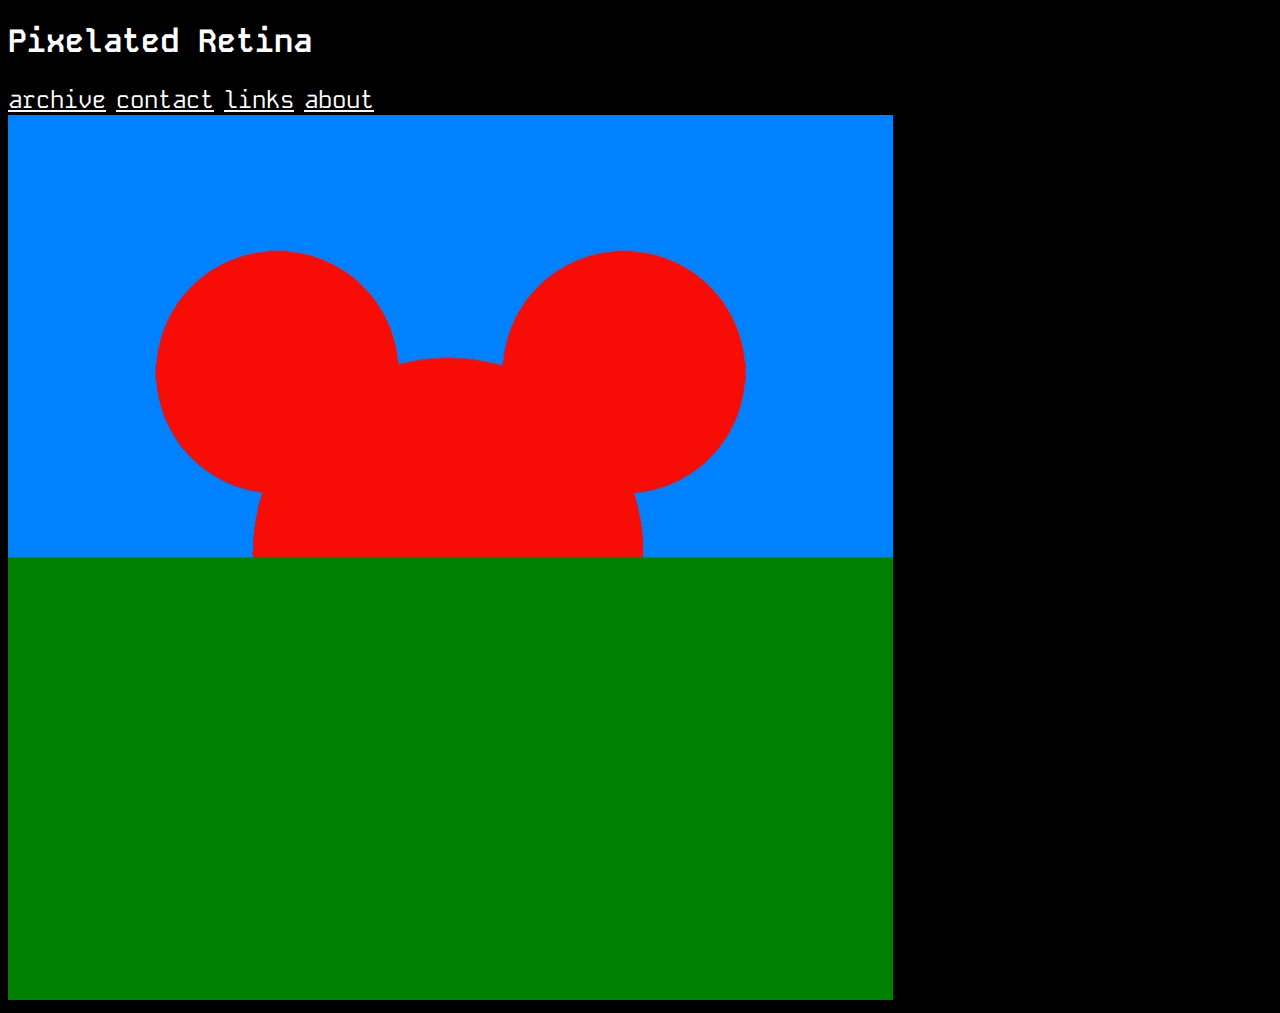
==== index.html @ 7bfcb249 "Add files via upload" ====
<!DOCTYPE html>
<link rel="stylesheet" href="styles.css">
<head>
    <title>Pixelated Retina</title>
</head>
<body>
    <h1>Pixelated Retina</h1>
    <div class="nav-links">
                <a href="./archive.html" style="font-size: 24px; color: white;">archive</a>
                <a href="./contact.html" style="font-size: 24px; color: white;">contact</a>
                <a href="./hyperlinks.html" style="font-size: 24px; color: white;">links</a>
                <a href="./about.html" style="font-size: 24px; color: white;">about</a>
            </div>
    <div id="imageContainer">
        <img id="randomImage" src="" alt="">
    </div>

    <script>
        // Array of image URLs
        var images = [
    
            "./images/d2.jpeg",
            "./images/d5.jpeg",
            "./images/d7.jpeg",
            './images/d3.jpeg',
            // Add more image URLs as needed
        ];

        // Get a random image from the array
        var randomIndex = Math.floor(Math.random() * images.length);
        var randomImageUrl = images[randomIndex];

        // Set the random image source
        var randomImageElement = document.getElementById("randomImage");
        randomImageElement.src = randomImageUrl;
    </script>
</body>

</html>
---- styles.css ----
/* FILEPATH: /Users/gabrielgarcia/Documents/my website/styles.css */

/* Import the font */
@import url('https://fonts.googleapis.com/css2?family=Kode+Mono:wght@400..700&display=swap');
/* Apply the font and set the color to white */
body {
  background-color: black;
  font-family: 'Kode Mono', monospace;
  color: white;
}

/* Reduce the size of all images by 70% */
img {
  width: 70%;
  height: auto;
}


/* Apply the font and set the color to white */
body {
  background-color: black;
  font-family: 'Kode Mono', monospace;
  color: white;
}
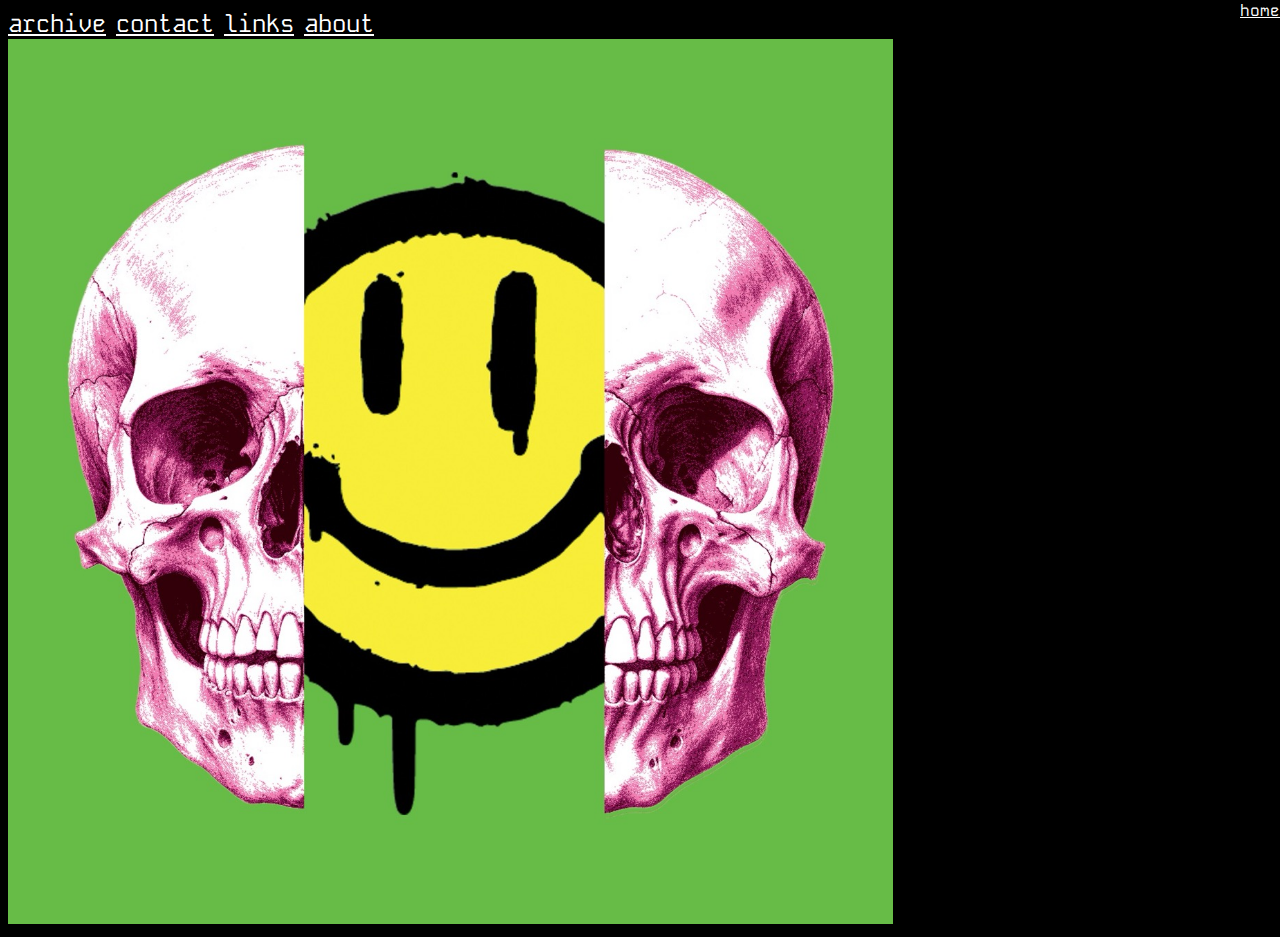
==== commit 5e24b042: "Update index.html" ====
--- a/index.html
+++ b/index.html
@@ -1,10 +1,20 @@
 <!DOCTYPE html>
 <link rel="stylesheet" href="styles.css">
+<html>
 <head>
     <title>Pixelated Retina</title>
 </head>
 <body>
-    <h1>Pixelated Retina</h1>
+    <style>
+        .white-font {
+            color: white;
+            position: absolute;
+            top: 0;
+            right: 0;
+        }
+    </style>
+
+    <a href="./index.html" class="white-font">home</a>
     <div class="nav-links">
                 <a href="./archive.html" style="font-size: 24px; color: white;">archive</a>
                 <a href="./contact.html" style="font-size: 24px; color: white;">contact</a>
